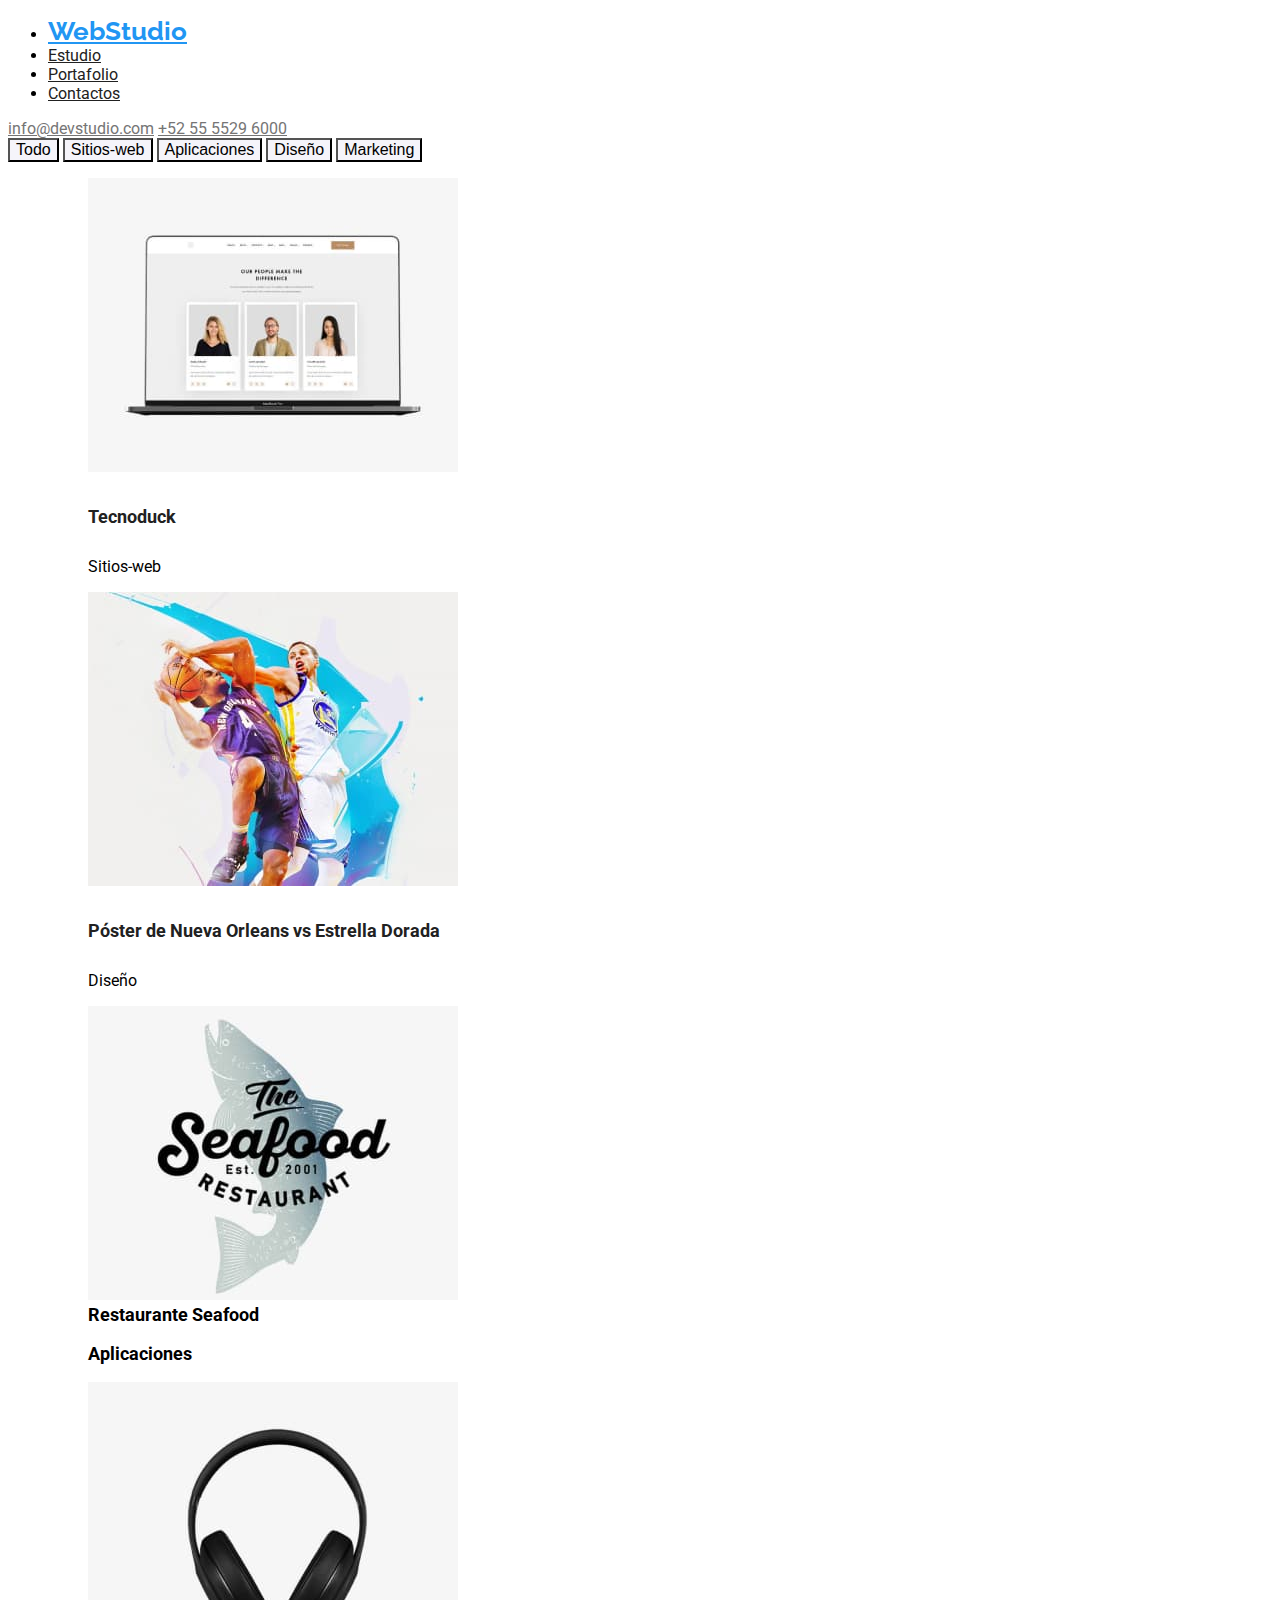
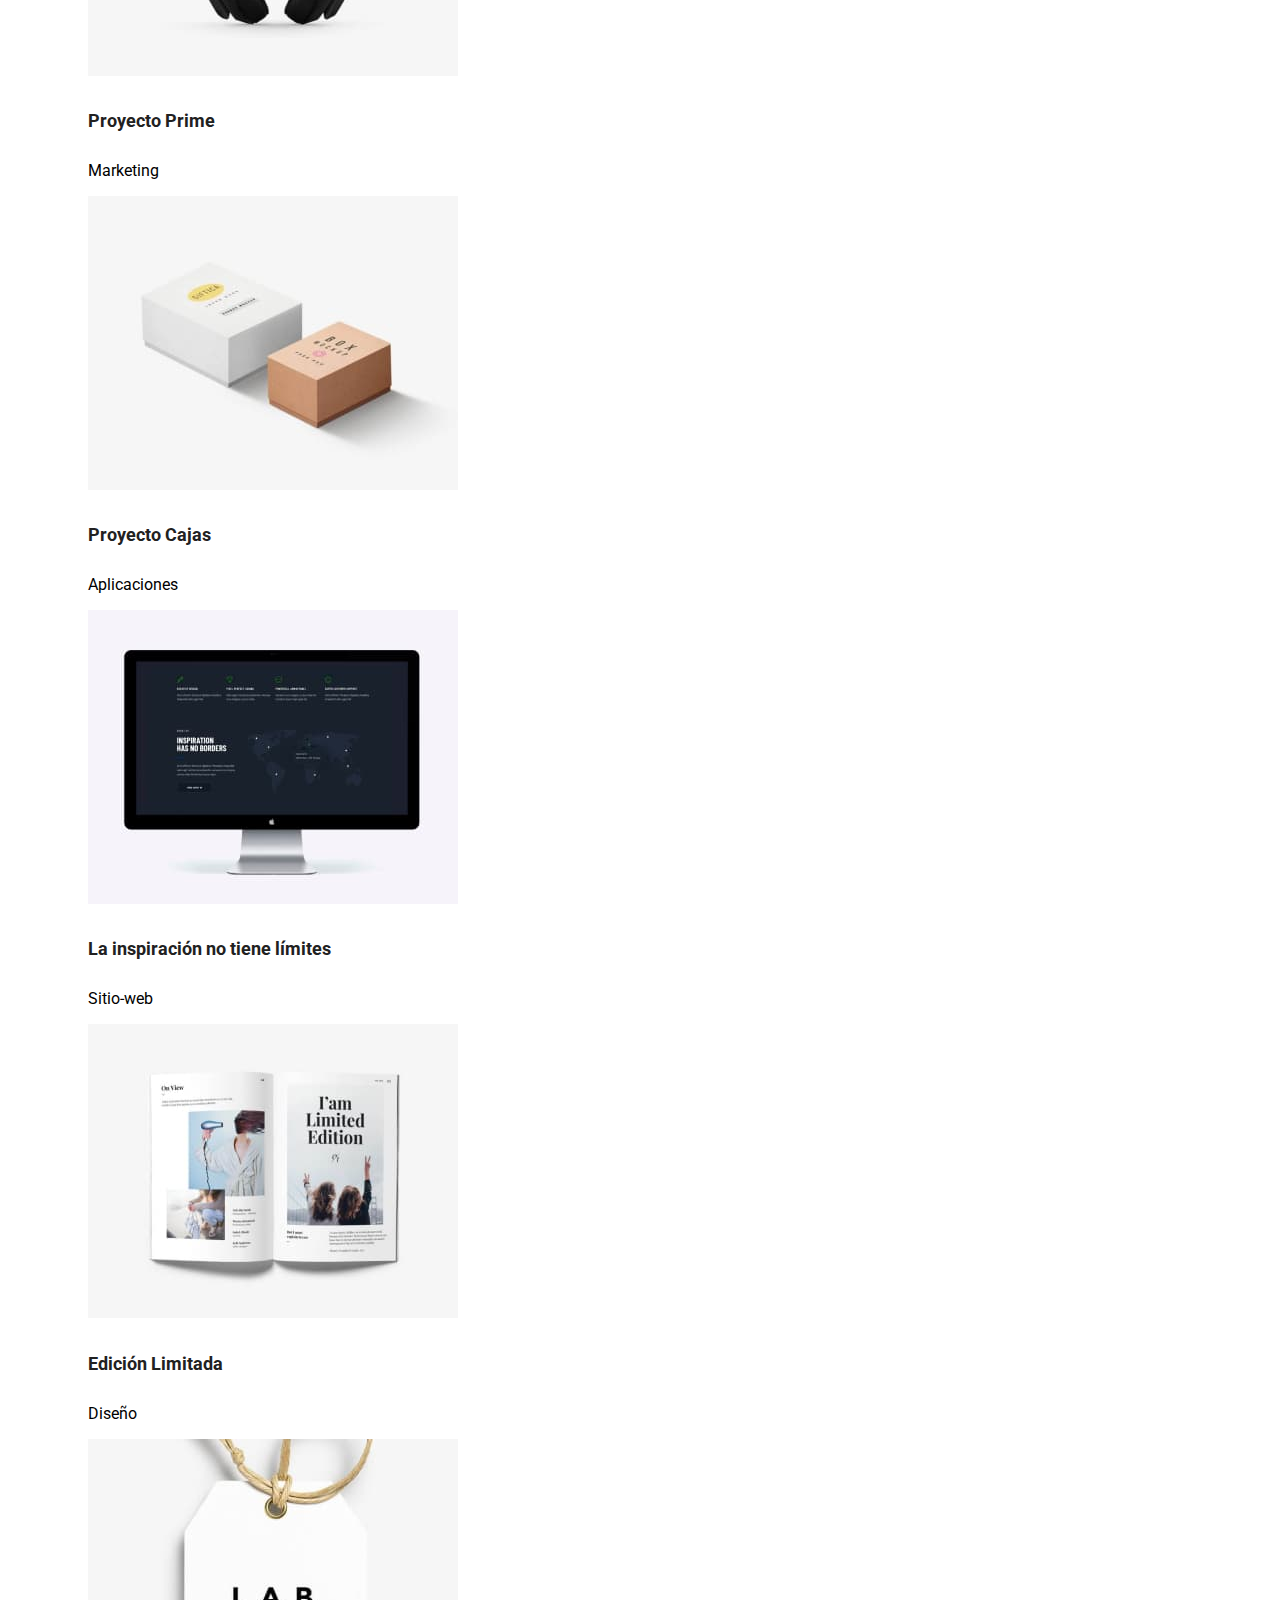
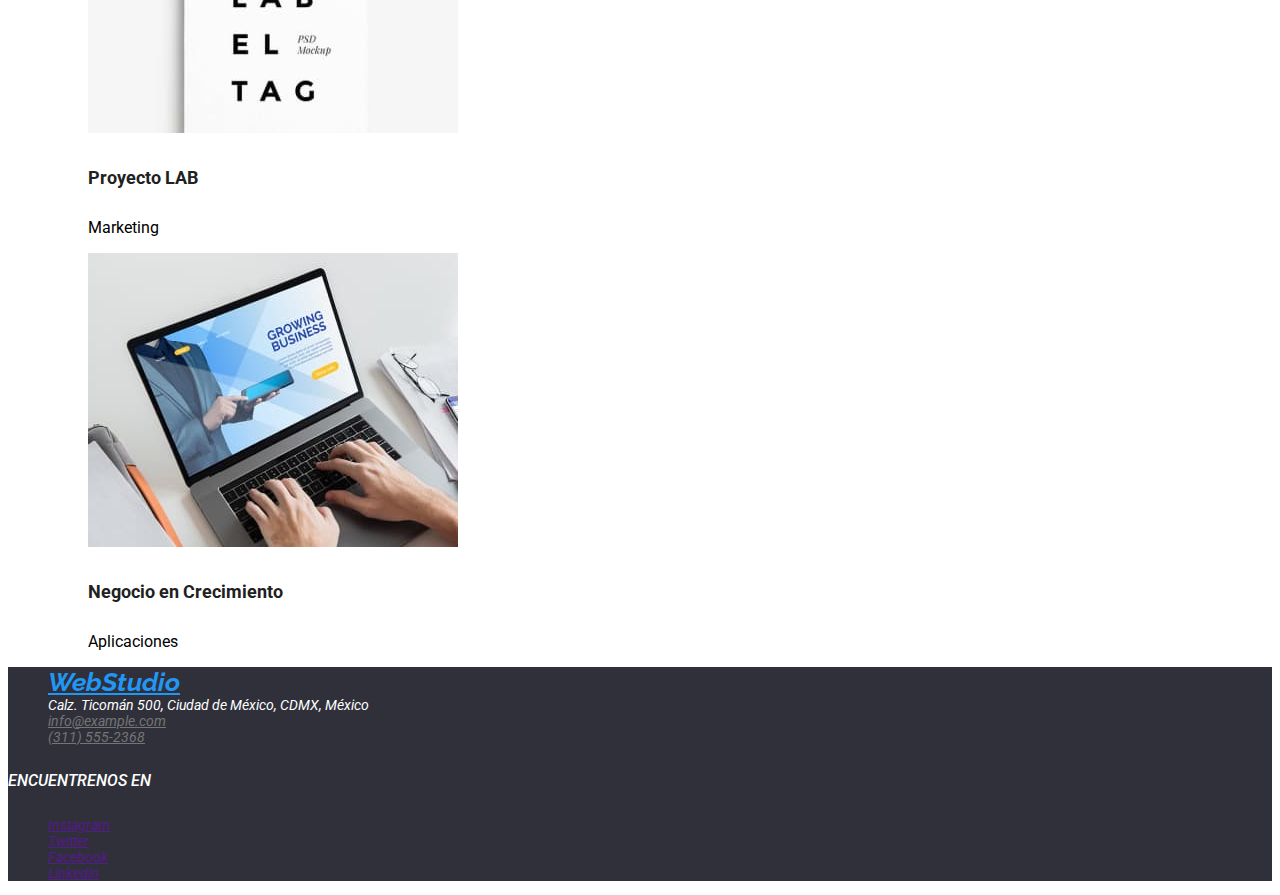
==== portfolio.html @ d8916593 "CSS y Portfolio" ====
<!DOCTYPE html>
<html lang="en">
  <head>
    <meta charset="UTF-8" />
    <meta http-equiv="X-UA-Compatible" content="IE=edge" />
    <meta name="viewport" content="width=device-width, initial-scale=1.0" />
    <title>Portafolio</title>
    <link rel="stylesheet" href="/css/styles.css"/>
<link rel="preconnect" href="https://fonts.googleapis.com">
<link rel="preconnect" href="https://fonts.gstatic.com" crossorigin>
<link href="https://fonts.googleapis.com/css2?family=Raleway:wght@700&family=Roboto:wght@400;500;700;900&display=swap" rel="stylesheet">
  </head>
  <body class="body">
    <header>
      <nav>
        <ul>
          <li>
            <a href="/index.html" class="Logo">WebStudio</a>
          </li>
          <li><a href="/index.html" class="link">Estudio</a></li>
          <li><a href="/portfolio.html" class="link">Portafolio</a></li>
          <li><a href="" class="link">Contactos</a></li>
        </ul>
      </nav>
      <a href="mailto:info@devstudio.com" class="mail-tel">info@devstudio.com</a>
      <a href="tel:+525555296000" class="mail-tel">+52 55 5529 6000</a>
    </header>
    <div>
      <button type="button" class="button-portfolio">Todo</button>
      <button type="button" class="button-portfolio">Sitios-web</button>
      <button type="button" class="button-portfolio">Aplicaciones</button>
      <button type="button" class="button-portfolio">Diseño</button>
      <button type="button" class="button-portfolio">Marketing</button>
    </div>
      <ul class="list">
        <li>
          <figure>
            <img src="/images/ima1.jpg" alt="Sitios-web" width="370"/>
            <figcaption>
              <h5 class="text-names">Tecnoduck</h5>
              <p class="text-descriptions">Sitios-web</p>
            </figcaption>
          </figure>
        </li>
        <li>
            <figure>
            <img src="/images/ima2.jpg" alt="Poster-Nueva-Orleans" width="370"/>
            <figcaption>
                <h5 class="text-names">Póster de Nueva Orleans vs Estrella Dorada</h5>
                <p>Diseño</p>
            </figcaption>
            </figure>
        </li>
        <li>
            <figure>
                <img src="/images/ima3.jpg" alt="Restaurante-marino" width="370"/>
                <figcaption
                <h5 class="text-names">Restaurante Seafood</h5>
                <p>Aplicaciones</p>
            </figure>
        </li>
        <li>
            <figure>
                <img src="/images/ima4.jpg" alt="Audifonos" width="370"/>
                <figcaption>
                    <h5 class="text-names">Proyecto Prime</h5>
                    <p>Marketing</p>
                </figcaption>
            </figure>
        </li>
        <li>
            <figure>
                <img src="/images/ima5.jpg" alt="Dos-Cajas" width="370"/>
                <figcaption>
                    <h5 class="text-names">Proyecto Cajas</h5>
                    <p>Aplicaciones</p>
                </figcaption>
            </figure>
        </li>
        <li>
            <figure>
                <img src="/images/ima6.jpg" alt="Pantalla-inspiración" width="370"/>
                <figcaption>
                    <h5 class="text-names">La inspiración no tiene límites</h5>
                    <p>
                        Sitio-web
                    </p>
                </figcaption>
            </figure>
        </li>
        <li>
            <figure>
                <img src="/images/ima7.jpg" alt="Libro-Edición-Limitada" width="370"/>
                <figcaption>
                    <h5 class="text-names">Edición Limitada</h5>
                    <p>Diseño</p>
                </figcaption>
            </figure>
        </li>
        <li>
            <figure>
                <img src="/images/ima8.jpg" alt="Label" width="370"/>
                <figcaption>
                    <h5 class="text-names">Proyecto LAB</h5>
                    <p>Marketing</p>
                </figcaption>
            </figure>
        </li>
        <li>
            <figure>
                <img src="/images/ima9.jpg" alt="Laptop-negocio" width="370"/>
                <figcaption>
                    <h5 class="text-names">Negocio en Crecimiento</h5>
                    <p>Aplicaciones</p>
                </figcaption>
            </figure>
        </li>
      </ul>
<footer>
      <address>
        <ul class="list">
          <li>
            <a
              href="/index.html"
              class="Logo"
              >WebStudio</a>
          </li>
          <li><a class="address">Calz. Ticomán 500, Ciudad de México, CDMX, México</a></li>
          <li><a href="mailto:info@example.com" class="mail-tel">info@example.com</a></li>
          <li><a href="tel:+13115552368" class="mail-tel">(311) 555-2368</a></li>
        </ul>
        <h5 class="find">ENCUENTRENOS EN</h5>
        <ul class="list">
            <li>
                <a href="" class="Instagram">Instagram</a>
            </li>
            <li>
                <a href="" class="Twitter">Twitter</a>
            </li>
            <li>
                <a href="" class="Facebook">Facebook</a>
            </li>
            <li>
                <a href="" class="Linkedin">Linkedin</a>
            </li>
        </ul>
      </address>
    </footer>
  </body>
</html>
---- css/styles.css ----
:root {
    --brand-color: #2196F3;
    --background-color: #2F303A;
}
.body {
    font-family: 'Roboto', sans-serif;
}
.Logo {
    font-family: 'Raleway', sans-serif;
    color: var(--brand-color);
    font-weight: 700;
    font-size: 26px;
}
.list {
    list-style: none;
}
.link:hover {
    color: var(--brand-color);
}
.link {
    color: #212121;
}
.mail-tel:hover {
    color: var(--brand-color);
}
.mail-tel {
    color: #757575;
}
.information {
    color: #FFFFFF;
    background-color: var(--background-color);
    font-size: 44px;
    font-weight: 900;
}
.button {
    background-color: var(--brand-color);
    color: #FFFFFF;
    font-size: 16px;
    font-weight: 700;
}
h4 {
    color: #212121;
    font-size: 14px;
    font-weight: 700;
}
h2 {
    color: #212121;
    font-size: 36px;
    font-weight: 700;
}
.text   {
    color: #757575;
    font-size: 14px;
    font-weight: 400;
}
h5 {
    color: #212121;
    font-size: 16px;
    font-weight: 500;
}
.text-face {
    font-weight: 400;
    font-size: 16px;
    color: #757575;
}
footer {
    background-color: var(--background-color);
    font-size: 14px;
    font-weight: 400;
}
.address {
    color: #FFFFFF;
    }
.find {
    color: #FFFFFF;
}
.button-portfolio {
    background-color: #F5F4FA;
    font-weight: 500;
    font-size: 16px;
}
.button-portfolio:hover {
    background-color: var(--brand-color);
    color: #FFFFFF;
}
.text-names {
    font-weight: 700;
    font-size: 18px;
}
.text-description {
    color: #757575;
    font-size: 16px;
    font-weight: 400;
}
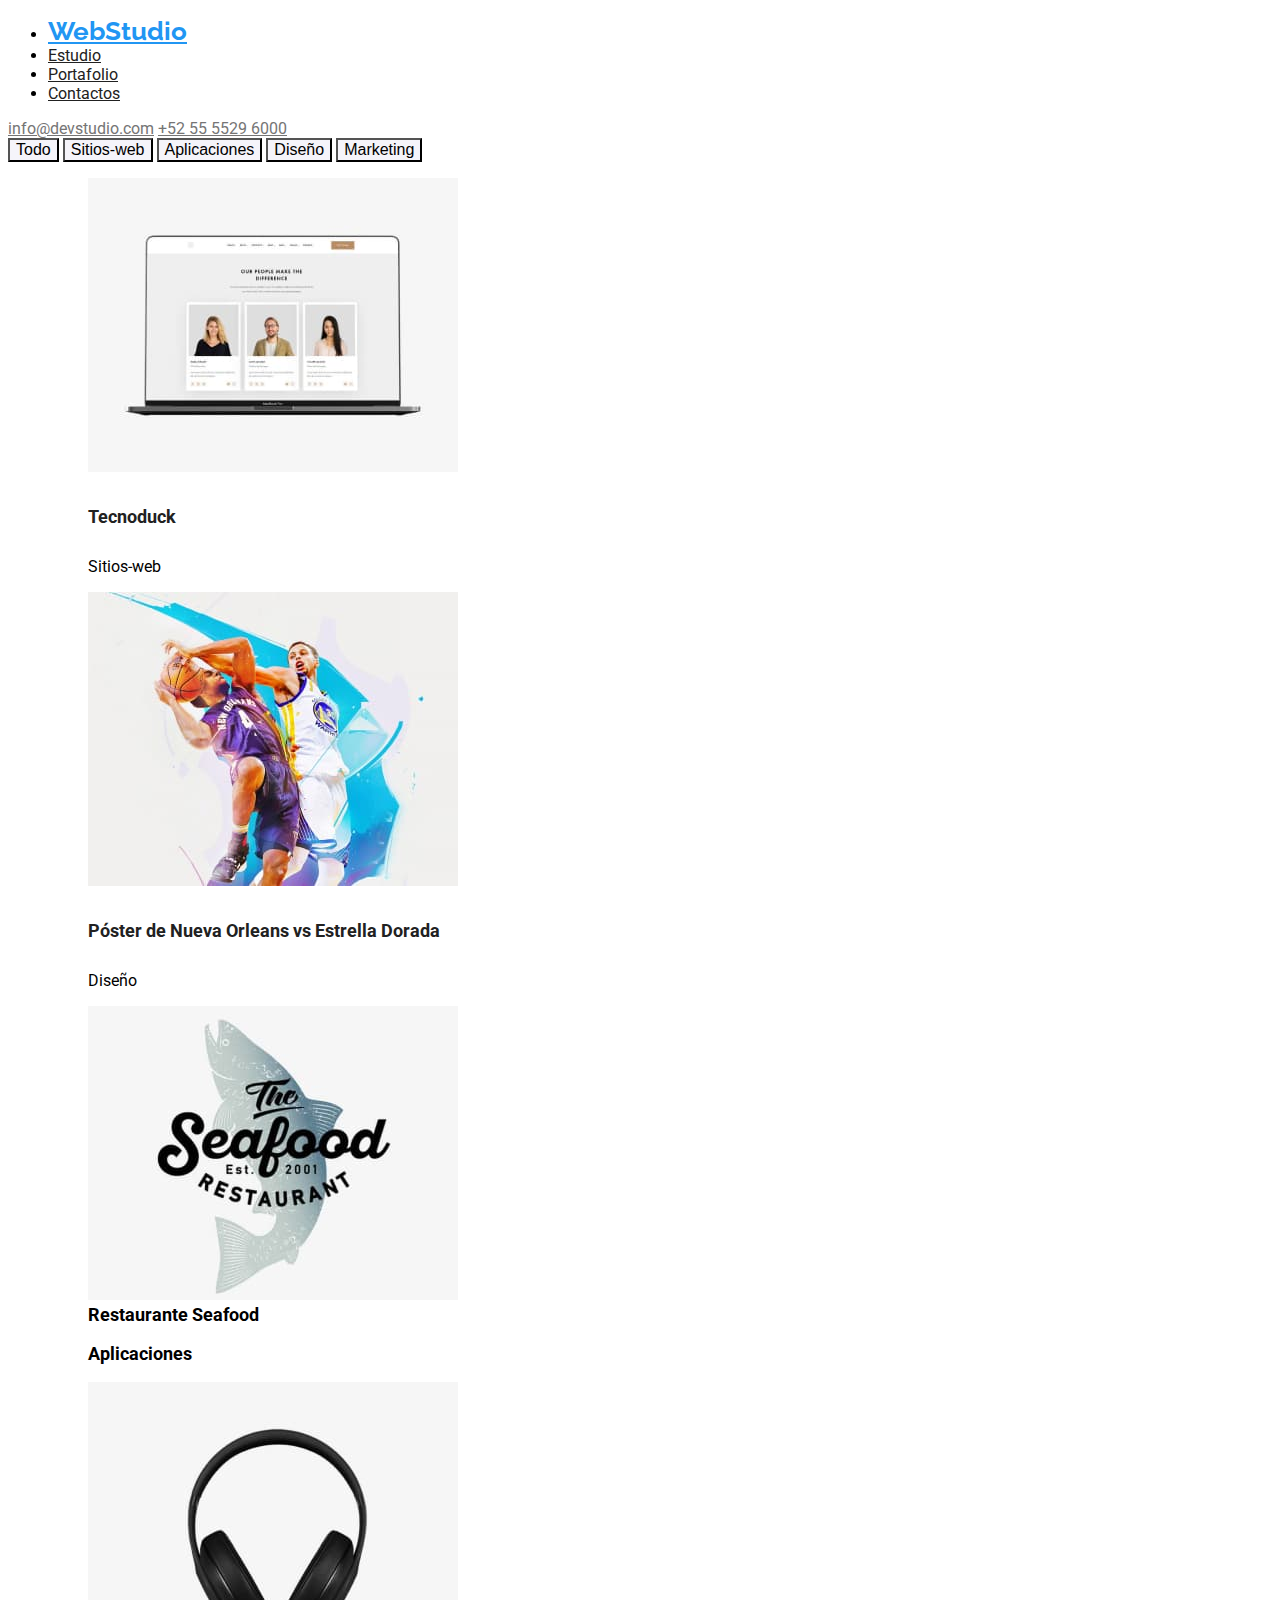
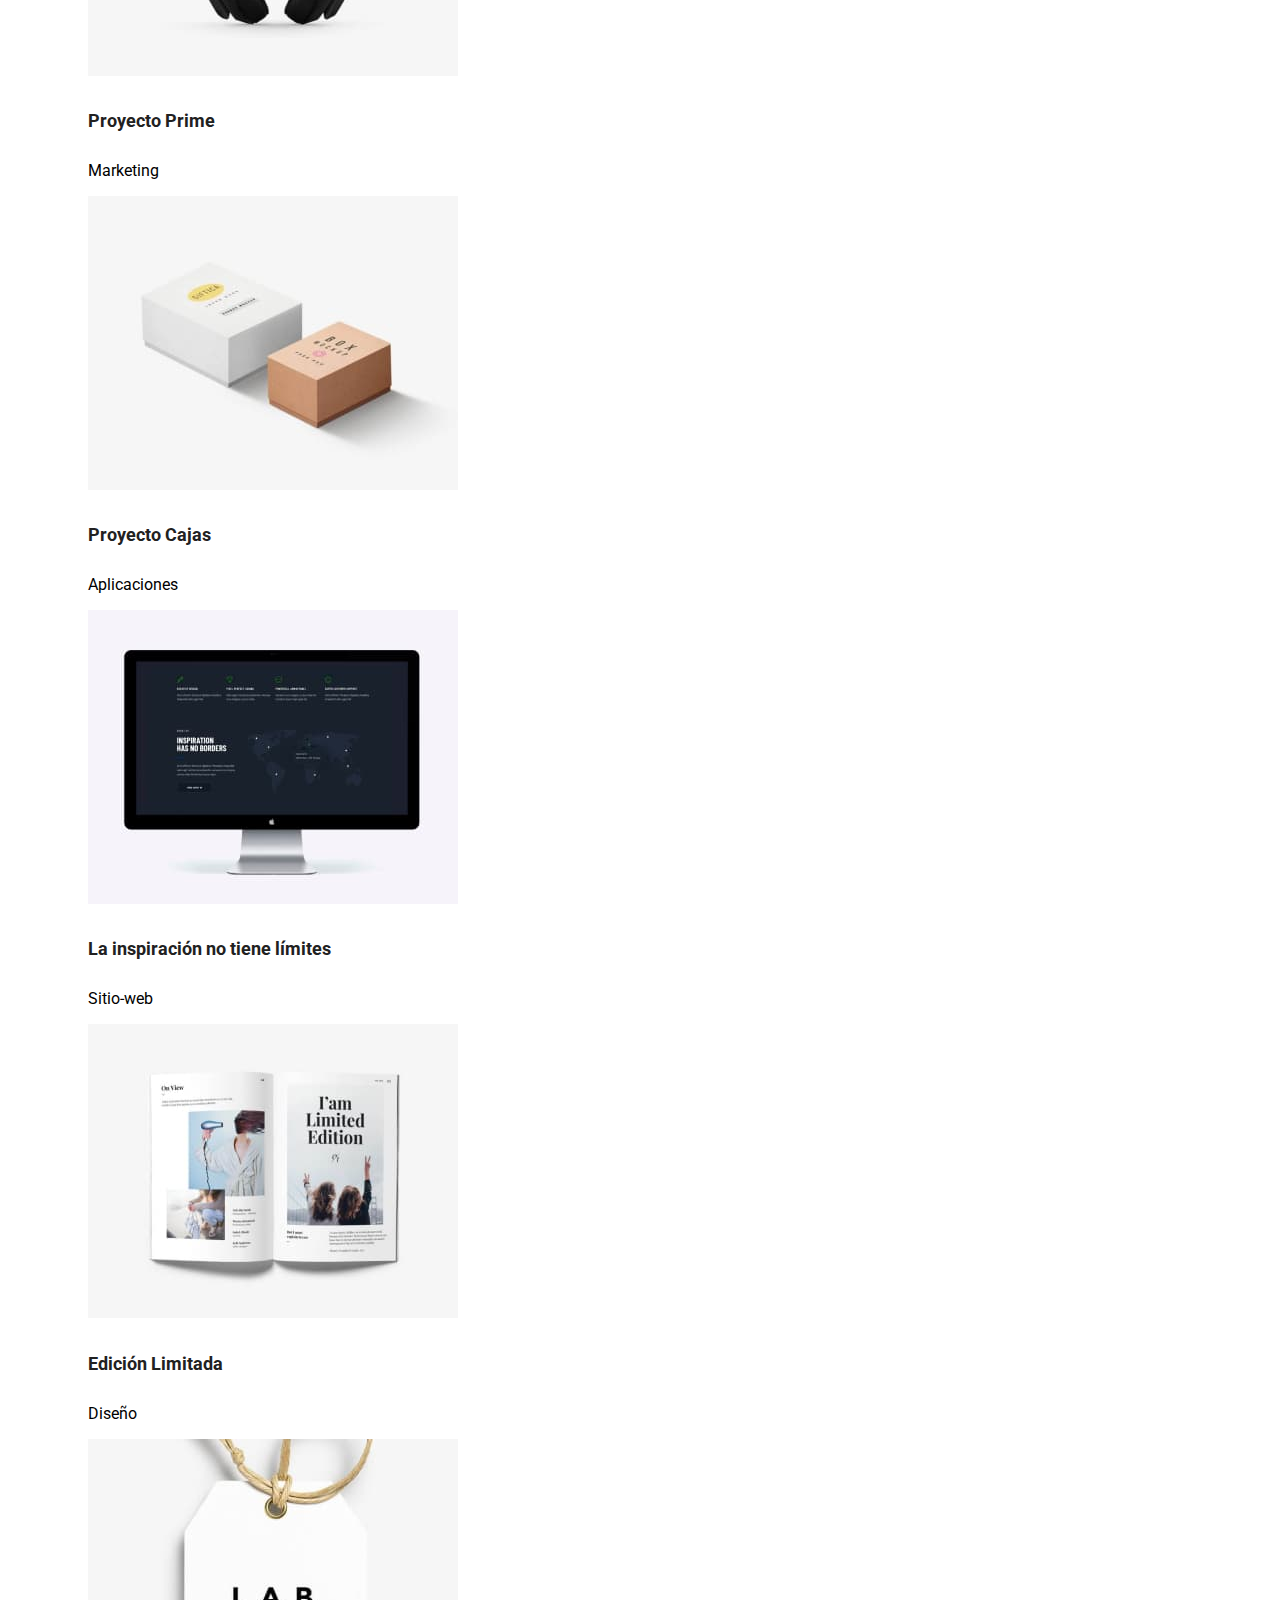
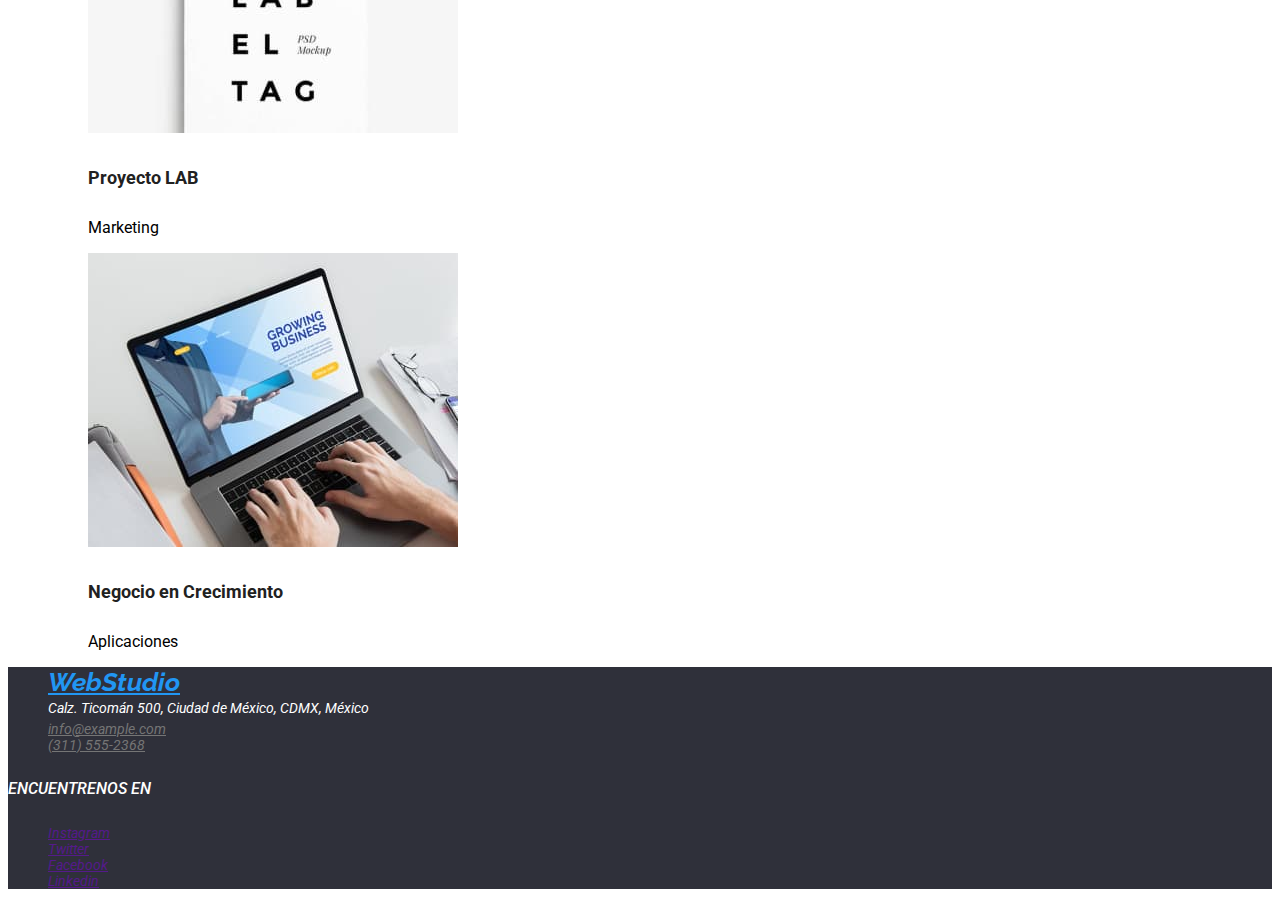
==== commit cd523a5a: "CSS Pages" ====
--- a/portfolio.html
+++ b/portfolio.html
@@ -5,7 +5,7 @@
     <meta http-equiv="X-UA-Compatible" content="IE=edge" />
     <meta name="viewport" content="width=device-width, initial-scale=1.0" />
     <title>Portafolio</title>
-    <link rel="stylesheet" href="/css/styles.css"/>
+    <link rel="stylesheet" href="./css/styles.css"/>
 <link rel="preconnect" href="https://fonts.googleapis.com">
 <link rel="preconnect" href="https://fonts.gstatic.com" crossorigin>
 <link href="https://fonts.googleapis.com/css2?family=Raleway:wght@700&family=Roboto:wght@400;500;700;900&display=swap" rel="stylesheet">
--- a/css/styles.css
+++ b/css/styles.css
@@ -22,6 +22,7 @@
 }
 .mail-tel:hover {
     color: var(--brand-color);
+    line-height: 171%;
 }
 .mail-tel {
     color: #757575;
@@ -31,12 +32,15 @@
     background-color: var(--background-color);
     font-size: 44px;
     font-weight: 900;
+    line-height: 136%;
 }
 .button {
     background-color: var(--brand-color);
     color: #FFFFFF;
     font-size: 16px;
     font-weight: 700;
+    cursor: pointer;
+    line-height: 188%;
 }
 h4 {
     color: #212121;
@@ -51,7 +55,7 @@
 .text   {
     color: #757575;
     font-size: 14px;
-    font-weight: 400;
+    line-height: 171%;
 }
 h5 {
     color: #212121;
@@ -59,17 +63,16 @@
     font-weight: 500;
 }
 .text-face {
-    font-weight: 400;
     font-size: 16px;
     color: #757575;
 }
 footer {
     background-color: var(--background-color);
     font-size: 14px;
-    font-weight: 400;
 }
 .address {
     color: #FFFFFF;
+    line-height: 171%;
     }
 .find {
     color: #FFFFFF;
@@ -78,6 +81,7 @@
     background-color: #F5F4FA;
     font-weight: 500;
     font-size: 16px;
+    cursor: pointer;
 }
 .button-portfolio:hover {
     background-color: var(--brand-color);
@@ -90,5 +94,4 @@
 .text-description {
     color: #757575;
     font-size: 16px;
-    font-weight: 400;
 }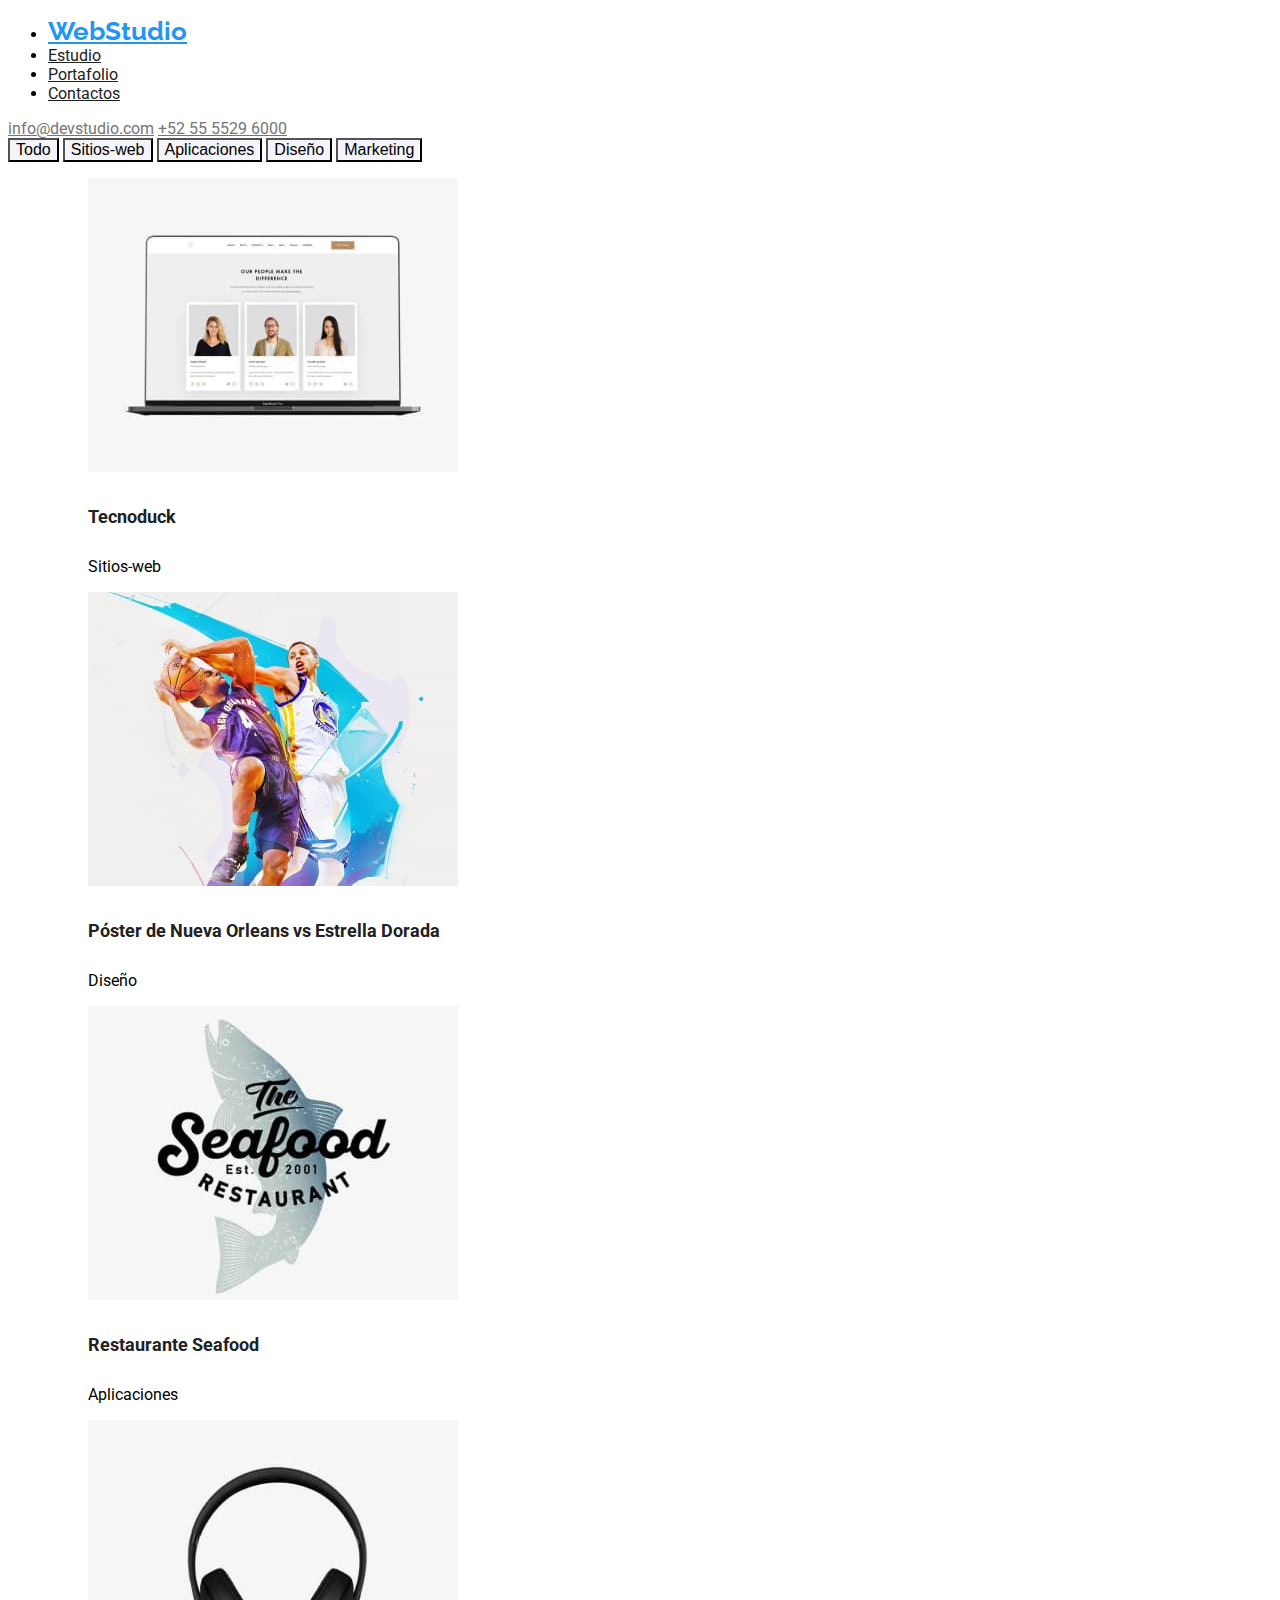
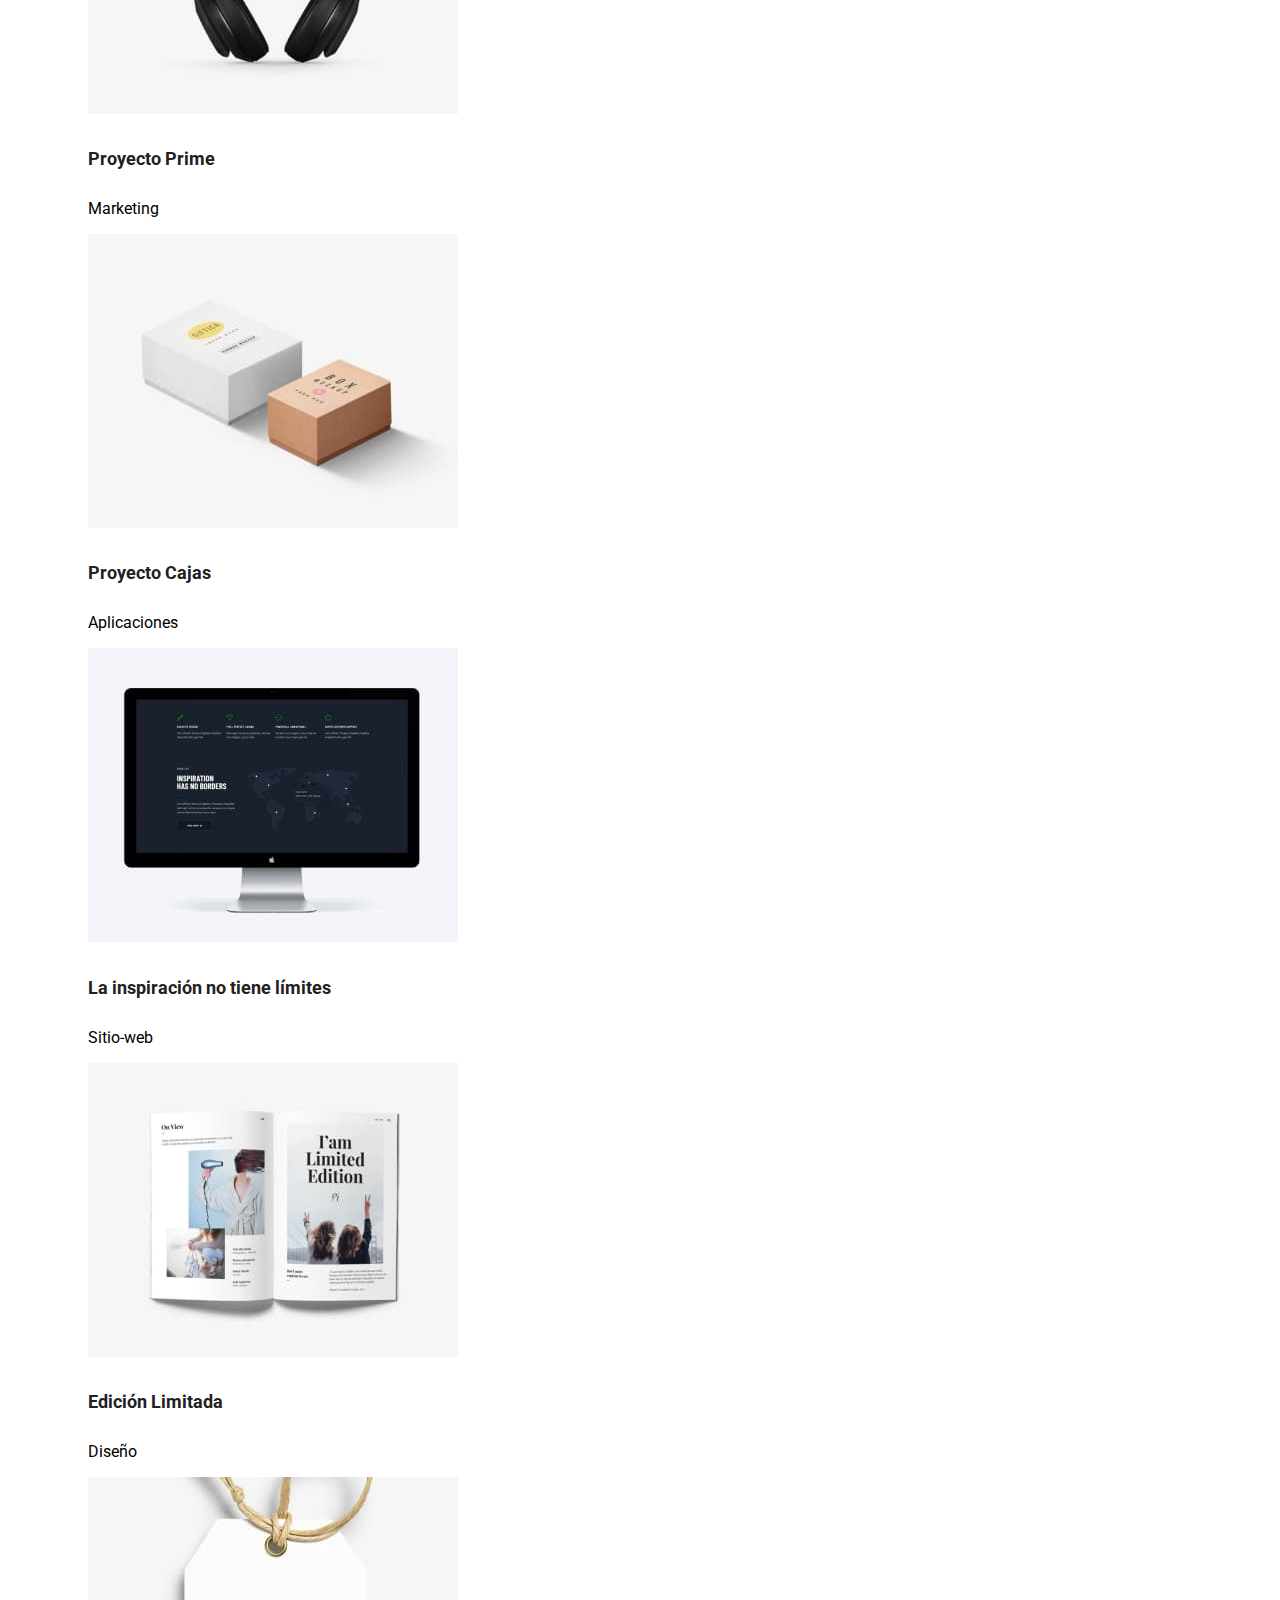
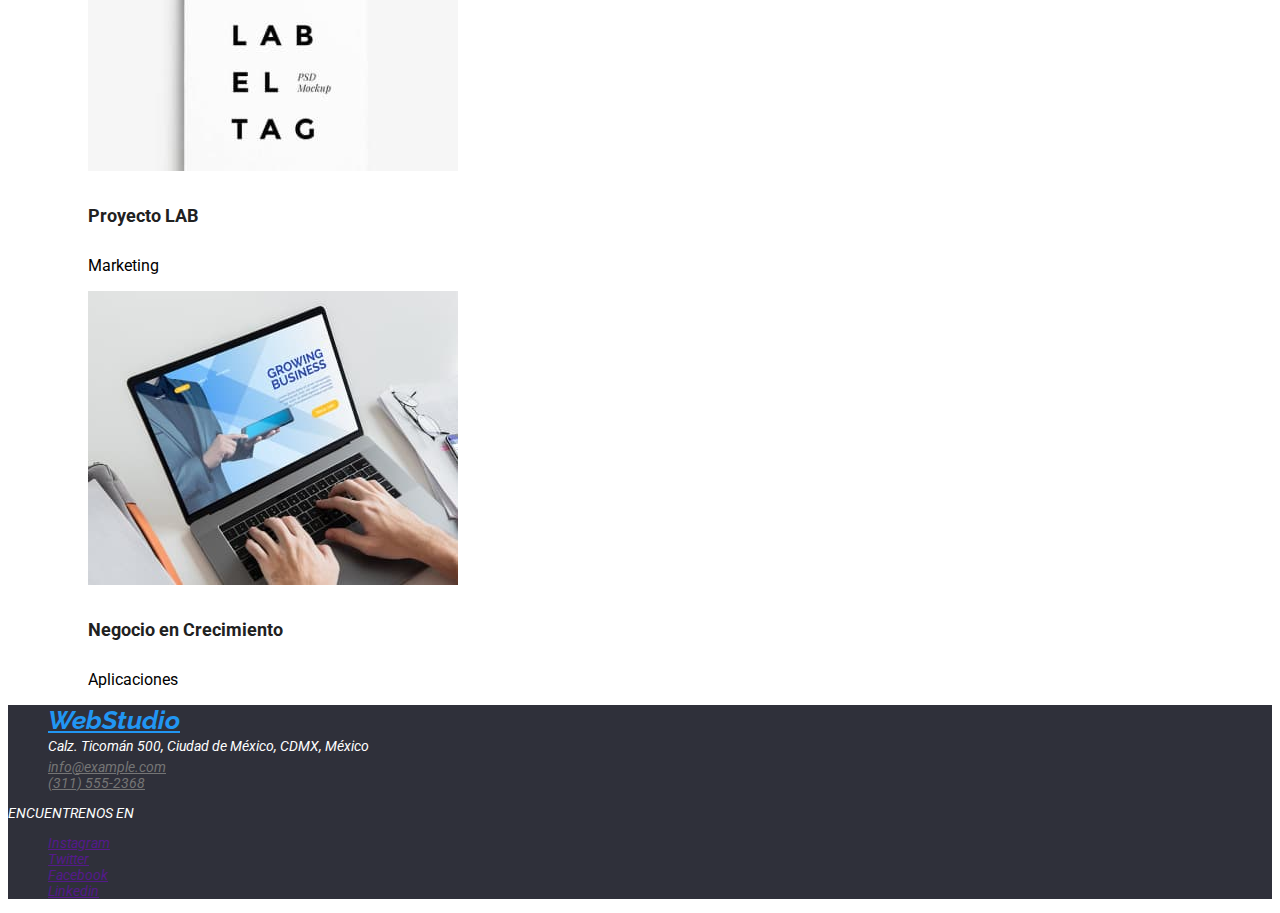
==== commit 14d3e9d0: "Validator" ====
--- a/portfolio.html
+++ b/portfolio.html
@@ -5,24 +5,29 @@
     <meta http-equiv="X-UA-Compatible" content="IE=edge" />
     <meta name="viewport" content="width=device-width, initial-scale=1.0" />
     <title>Portafolio</title>
-    <link rel="stylesheet" href="./css/styles.css"/>
-<link rel="preconnect" href="https://fonts.googleapis.com">
-<link rel="preconnect" href="https://fonts.gstatic.com" crossorigin>
-<link href="https://fonts.googleapis.com/css2?family=Raleway:wght@700&family=Roboto:wght@400;500;700;900&display=swap" rel="stylesheet">
+    <link rel="stylesheet" href="./css/styles.css" />
+    <link rel="preconnect" href="https://fonts.googleapis.com" />
+    <link rel="preconnect" href="https://fonts.gstatic.com" crossorigin />
+    <link
+      href="https://fonts.googleapis.com/css2?family=Raleway:wght@700&family=Roboto:wght@400;500;700;900&display=swap"
+      rel="stylesheet"
+    />
   </head>
   <body class="body">
     <header>
       <nav>
         <ul>
           <li>
-            <a href="/index.html" class="Logo">WebStudio</a>
+            <a href="./index.html" class="Logo">WebStudio</a>
           </li>
-          <li><a href="/index.html" class="link">Estudio</a></li>
-          <li><a href="/portfolio.html" class="link">Portafolio</a></li>
+          <li><a href="./index.html" class="link">Estudio</a></li>
+          <li><a href="./portfolio.html" class="link">Portafolio</a></li>
           <li><a href="" class="link">Contactos</a></li>
         </ul>
       </nav>
-      <a href="mailto:info@devstudio.com" class="mail-tel">info@devstudio.com</a>
+      <a href="mailto:info@devstudio.com" class="mail-tel"
+        >info@devstudio.com</a
+      >
       <a href="tel:+525555296000" class="mail-tel">+52 55 5529 6000</a>
     </header>
     <div>
@@ -32,117 +37,129 @@
       <button type="button" class="button-portfolio">Diseño</button>
       <button type="button" class="button-portfolio">Marketing</button>
     </div>
-      <ul class="list">
-        <li>
-          <figure>
-            <img src="/images/ima1.jpg" alt="Sitios-web" width="370"/>
-            <figcaption>
-              <h5 class="text-names">Tecnoduck</h5>
-              <p class="text-descriptions">Sitios-web</p>
-            </figcaption>
-          </figure>
-        </li>
-        <li>
-            <figure>
-            <img src="/images/ima2.jpg" alt="Poster-Nueva-Orleans" width="370"/>
-            <figcaption>
-                <h5 class="text-names">Póster de Nueva Orleans vs Estrella Dorada</h5>
-                <p>Diseño</p>
-            </figcaption>
-            </figure>
-        </li>
-        <li>
-            <figure>
-                <img src="/images/ima3.jpg" alt="Restaurante-marino" width="370"/>
-                <figcaption
-                <h5 class="text-names">Restaurante Seafood</h5>
-                <p>Aplicaciones</p>
-            </figure>
-        </li>
-        <li>
-            <figure>
-                <img src="/images/ima4.jpg" alt="Audifonos" width="370"/>
-                <figcaption>
-                    <h5 class="text-names">Proyecto Prime</h5>
-                    <p>Marketing</p>
-                </figcaption>
-            </figure>
-        </li>
-        <li>
-            <figure>
-                <img src="/images/ima5.jpg" alt="Dos-Cajas" width="370"/>
-                <figcaption>
-                    <h5 class="text-names">Proyecto Cajas</h5>
-                    <p>Aplicaciones</p>
-                </figcaption>
-            </figure>
-        </li>
-        <li>
-            <figure>
-                <img src="/images/ima6.jpg" alt="Pantalla-inspiración" width="370"/>
-                <figcaption>
-                    <h5 class="text-names">La inspiración no tiene límites</h5>
-                    <p>
-                        Sitio-web
-                    </p>
-                </figcaption>
-            </figure>
-        </li>
-        <li>
-            <figure>
-                <img src="/images/ima7.jpg" alt="Libro-Edición-Limitada" width="370"/>
-                <figcaption>
-                    <h5 class="text-names">Edición Limitada</h5>
-                    <p>Diseño</p>
-                </figcaption>
-            </figure>
-        </li>
-        <li>
-            <figure>
-                <img src="/images/ima8.jpg" alt="Label" width="370"/>
-                <figcaption>
-                    <h5 class="text-names">Proyecto LAB</h5>
-                    <p>Marketing</p>
-                </figcaption>
-            </figure>
-        </li>
-        <li>
-            <figure>
-                <img src="/images/ima9.jpg" alt="Laptop-negocio" width="370"/>
-                <figcaption>
-                    <h5 class="text-names">Negocio en Crecimiento</h5>
-                    <p>Aplicaciones</p>
-                </figcaption>
-            </figure>
-        </li>
-      </ul>
-<footer>
+    <ul class="list">
+      <li>
+        <figure>
+          <img src="./images/ima1.jpg" alt="Sitios-web" width="370" />
+          <figcaption>
+            <h5 class="text-names">Tecnoduck</h5>
+            <p class="text-descriptions">Sitios-web</p>
+          </figcaption>
+        </figure>
+      </li>
+      <li>
+        <figure>
+          <img src="./images/ima2.jpg" alt="Poster-Nueva-Orleans" width="370" />
+          <figcaption>
+            <h5 class="text-names">
+              Póster de Nueva Orleans vs Estrella Dorada
+            </h5>
+            <p>Diseño</p>
+          </figcaption>
+        </figure>
+      </li>
+      <li>
+        <figure>
+          <img src="./images/ima3.jpg" alt="Restaurante-marino" width="370" />
+          <figcaption>
+            <h5 class="text-names">Restaurante Seafood</h5>
+            <p>Aplicaciones</p>
+          </figcaption>
+        </figure>
+      </li>
+      <li>
+        <figure>
+          <img src="./images/ima4.jpg" alt="Audifonos" width="370" />
+          <figcaption>
+            <h5 class="text-names">Proyecto Prime</h5>
+            <p>Marketing</p>
+          </figcaption>
+        </figure>
+      </li>
+      <li>
+        <figure>
+          <img src="./images/ima5.jpg" alt="Dos-Cajas" width="370" />
+          <figcaption>
+            <h5 class="text-names">Proyecto Cajas</h5>
+            <p>Aplicaciones</p>
+          </figcaption>
+        </figure>
+      </li>
+      <li>
+        <figure>
+          <img src="./images/ima6.jpg" alt="Pantalla-inspiración" width="370" />
+          <figcaption>
+            <h5 class="text-names">La inspiración no tiene límites</h5>
+            <p>Sitio-web</p>
+          </figcaption>
+        </figure>
+      </li>
+      <li>
+        <figure>
+          <img
+            src="./images/ima7.jpg"
+            alt="Libro-Edición-Limitada"
+            width="370"
+          />
+          <figcaption>
+            <h5 class="text-names">Edición Limitada</h5>
+            <p>Diseño</p>
+          </figcaption>
+        </figure>
+      </li>
+      <li>
+        <figure>
+          <img src="./images/ima8.jpg" alt="Label" width="370" />
+          <figcaption>
+            <h5 class="text-names">Proyecto LAB</h5>
+            <p>Marketing</p>
+          </figcaption>
+        </figure>
+      </li>
+      <li>
+        <figure>
+          <img src="./images/ima9.jpg" alt="Laptop-negocio" width="370" />
+          <figcaption>
+            <h5 class="text-names">Negocio en Crecimiento</h5>
+            <p>Aplicaciones</p>
+          </figcaption>
+        </figure>
+      </li>
+    </ul>
+    <footer>
       <address>
         <ul class="list">
           <li>
-            <a
-              href="/index.html"
-              class="Logo"
-              >WebStudio</a>
+            <a href="/index.html" class="Logo">WebStudio</a>
           </li>
-          <li><a class="address">Calz. Ticomán 500, Ciudad de México, CDMX, México</a></li>
-          <li><a href="mailto:info@example.com" class="mail-tel">info@example.com</a></li>
-          <li><a href="tel:+13115552368" class="mail-tel">(311) 555-2368</a></li>
+          <li>
+            <a class="address"
+              >Calz. Ticomán 500, Ciudad de México, CDMX, México</a
+            >
+          </li>
+          <li>
+            <a href="mailto:info@example.com" class="mail-tel"
+              >info@example.com</a
+            >
+          </li>
+          <li>
+            <a href="tel:+13115552368" class="mail-tel">(311) 555-2368</a>
+          </li>
         </ul>
-        <h5 class="find">ENCUENTRENOS EN</h5>
+        <p class="find">ENCUENTRENOS EN</p>
         <ul class="list">
-            <li>
-                <a href="" class="Instagram">Instagram</a>
-            </li>
-            <li>
-                <a href="" class="Twitter">Twitter</a>
-            </li>
-            <li>
-                <a href="" class="Facebook">Facebook</a>
-            </li>
-            <li>
-                <a href="" class="Linkedin">Linkedin</a>
-            </li>
+          <li>
+            <a href="" class="Instagram">Instagram</a>
+          </li>
+          <li>
+            <a href="" class="Twitter">Twitter</a>
+          </li>
+          <li>
+            <a href="" class="Facebook">Facebook</a>
+          </li>
+          <li>
+            <a href="" class="Linkedin">Linkedin</a>
+          </li>
         </ul>
       </address>
     </footer>
